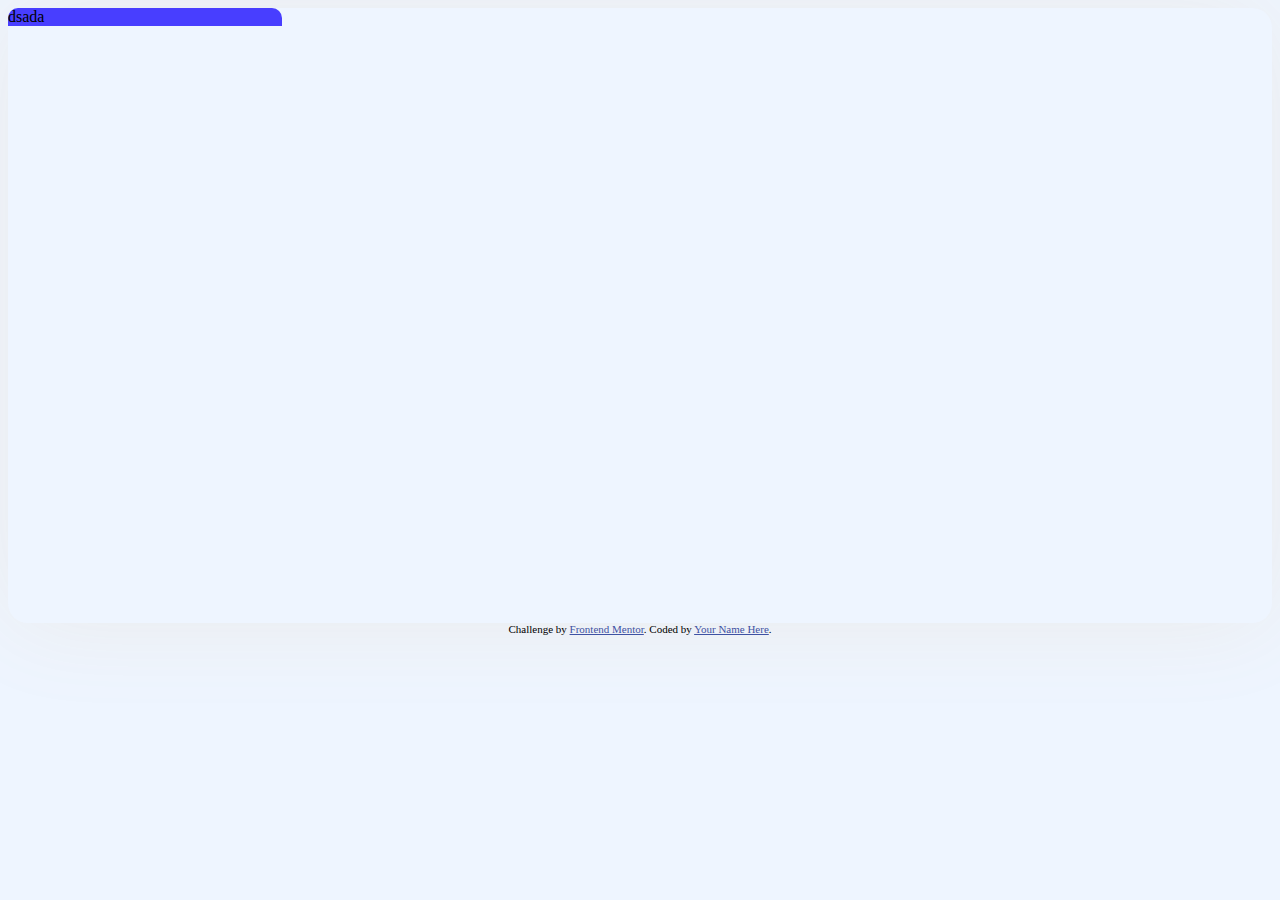
==== index.html @ 1e5914da "Initial Commit" ====
<!DOCTYPE html>
<html lang="en">
<head>
    <meta charset="UTF-8">
    <meta name="viewport" content="width=device-width, initial-scale=1.0"> <!-- displays site properly based on user's device -->
    <link rel="icon" type="image/png" sizes="32x32" href="./assets/images/favicon-32x32.png">
    <title>Frontend Mentor | Multi-step form</title>
    <link rel="stylesheet" href="https://cdn.jsdelivr.net/npm/bootstrap@4.6.2/dist/css/bootstrap.min.css" integrity="sha384-xOolHFLEh07PJGoPkLv1IbcEPTNtaed2xpHsD9ESMhqIYd0nLMwNLD69Npy4HI+N" crossorigin="anonymous">
    <link rel="stylesheet" href="assets/css/styles.css">
    
    <!-- Feel free to remove these styles or customise in your own stylesheet 👍 -->
    <style>
    .attribution { font-size: 11px; text-align: center; }
    .attribution a { color: hsl(228, 45%, 44%); }
    </style>
</head>
<body>
    <div class="container d-flex h-100">
        <div class="row justify-content-center align-self-center w-100">
            <div class="col-12 card card-main">
                <div class="row h-100">
                    <div class="col-3 side-panel-background m-4">
dsada
                    </div>
                    <div class="col-9">

                    </div>                
                </div>
            </div>
        </div>
    </div>
  <!-- Sidebar start -->

  <!-- Step 1
  Your info

  Step 2
  Select plan

  Step 3
  Add-ons

  Step 4
  Summary -->

  <!-- Sidebar end -->

  <!-- Step 1 start -->

  <!-- Personal info
  Please provide your name, email address, and phone number.

  Name
  e.g. Stephen King

  Email Address
  e.g. stephenking@lorem.com

  Phone Number
  e.g. +1 234 567 890

  Next Step -->

  <!-- Step 1 end -->

  <!-- Step 2 start -->

  <!-- Select your plan
  You have the option of monthly or yearly billing.

  Arcade
  $9/mo

  Advanced
  $12/mo

  Pro
  $15/mo

  Monthly
  Yearly

  Go Back
  Next Step -->

  <!-- Step 2 end -->

  <!-- Step 3 start -->

  <!-- Pick add-ons
  Add-ons help enhance your gaming experience.

  Online service
  Access to multiplayer games
  +$1/mo

  Larger storage
  Extra 1TB of cloud save
  +$2/mo

  Customizable Profile
  Custom theme on your profile
  +$2/mo

  Go Back
  Next Step -->

  <!-- Step 3 end -->

  <!-- Step 4 start -->

  <!-- Finishing up
  Double-check everything looks OK before confirming. -->

  <!-- Dynamically add subscription and add-on selections here -->

  <!-- Total (per month/year)

  Go Back
  Confirm -->

  <!-- Step 4 end -->

  <!-- Step 5 start -->

  <!-- Thank you!

  Thanks for confirming your subscription! We hope you have fun 
  using our platform. If you ever need support, please feel free 
  to email us at support@loremgaming.com. -->

  <!-- Step 5 end -->
  
    <div class="attribution mt-5">
        Challenge by <a href="https://www.frontendmentor.io?ref=challenge" target="_blank">Frontend Mentor</a>. 
        Coded by <a href="#">Your Name Here</a>.
    </div>
    
    <script src="https://cdn.jsdelivr.net/npm/jquery@3.5.1/dist/jquery.slim.min.js" integrity="sha384-DfXdz2htPH0lsSSs5nCTpuj/zy4C+OGpamoFVy38MVBnE+IbbVYUew+OrCXaRkfj" crossorigin="anonymous"></script>
    <script src="https://cdn.jsdelivr.net/npm/bootstrap@4.6.2/dist/js/bootstrap.bundle.min.js" integrity="sha384-Fy6S3B9q64WdZWQUiU+q4/2Lc9npb8tCaSX9FK7E8HnRr0Jz8D6OP9dO5Vg3Q9ct" crossorigin="anonymous"></script>
</body>
</html>
---- assets/css/styles.css ----
html, body {
    background: #eef5ff;
    height: 90vh !important;
}

.card-main {
    border-radius: 20px;
    height: 615px;
    box-shadow: 0px 0px 100px #ebebeb;
    border: none;
}

.side-panel-background {
    background: url('../images/bg-sidebar-desktop.svg') no-repeat;
    height: 100%;
}
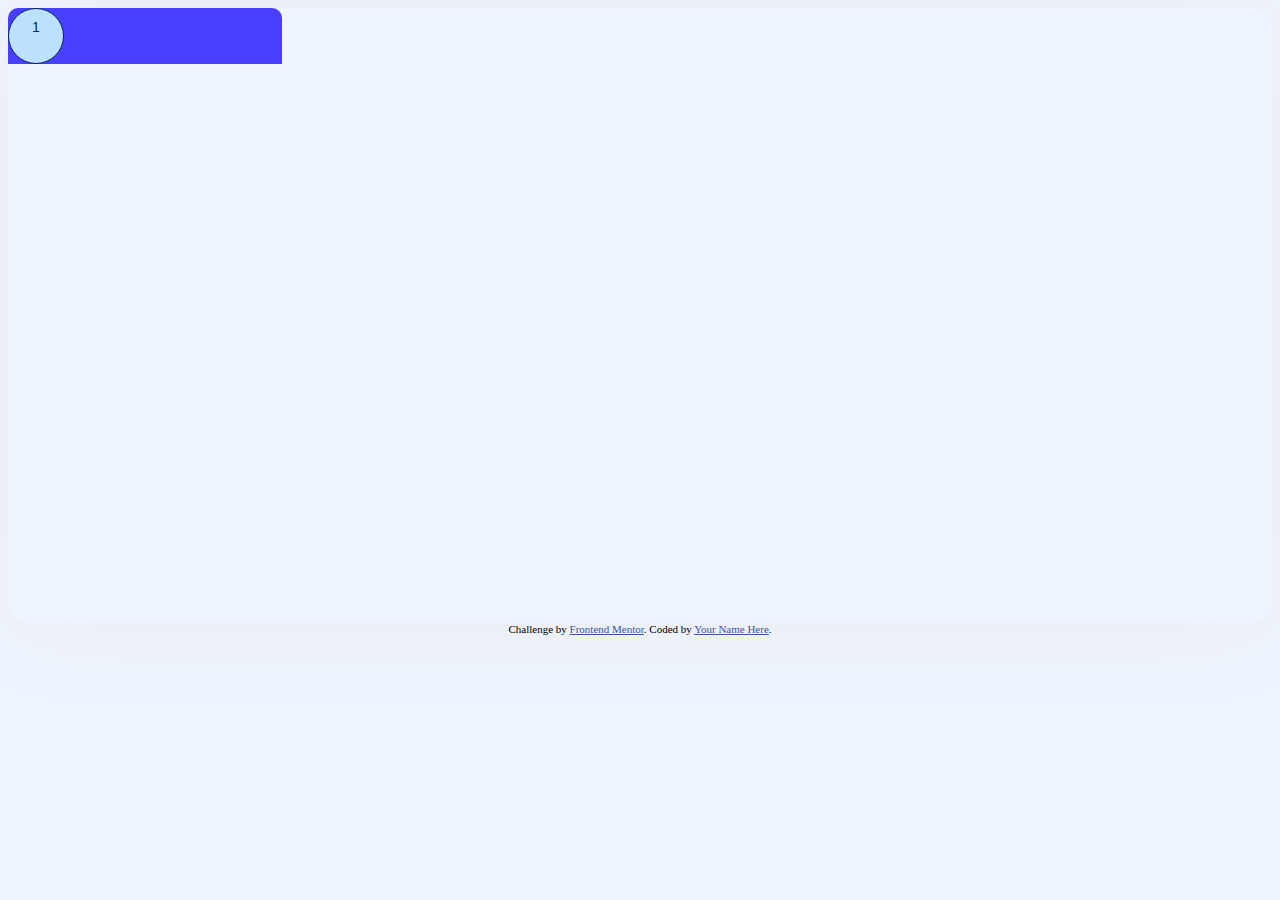
==== commit c6a812af: "Update First Phase of Side Bar" ====
--- a/index.html
+++ b/index.html
@@ -19,10 +19,17 @@
         <div class="row justify-content-center align-self-center w-100">
             <div class="col-12 card card-main">
                 <div class="row h-100">
-                    <div class="col-3 side-panel-background m-4">
-dsada
+                    <div class="col-sm-3 side-panel-background m-4">
+                        <div class="row">
+                            <div class="col-2">
+                                <div class="circle">1</div>
+                            </div>
+                            <div class="col-10">
+
+                            </div>
+                        </div>
                     </div>
-                    <div class="col-9">
+                    <div class="col-sm-9">
 
                     </div>                
                 </div>
--- a/assets/css/styles.css
+++ b/assets/css/styles.css
@@ -13,4 +13,25 @@
 .side-panel-background {
     background: url('../images/bg-sidebar-desktop.svg') no-repeat;
     height: 100%;
-}+}
+
+.primary-blue-text-color {
+    color: #022656;
+}
+
+.bg-light-blue {
+    background: #bde2ff;
+}
+
+.circle {
+    border-radius: 50%;
+    width: 34px;
+    height: 34px;
+    line-height: 34px;
+    padding: 10px;
+    background: #bde2ff;
+    border: 1px solid #022656;
+    color: #022656;
+    text-align: center;
+    font: 14px Arial, sans-serif;
+  }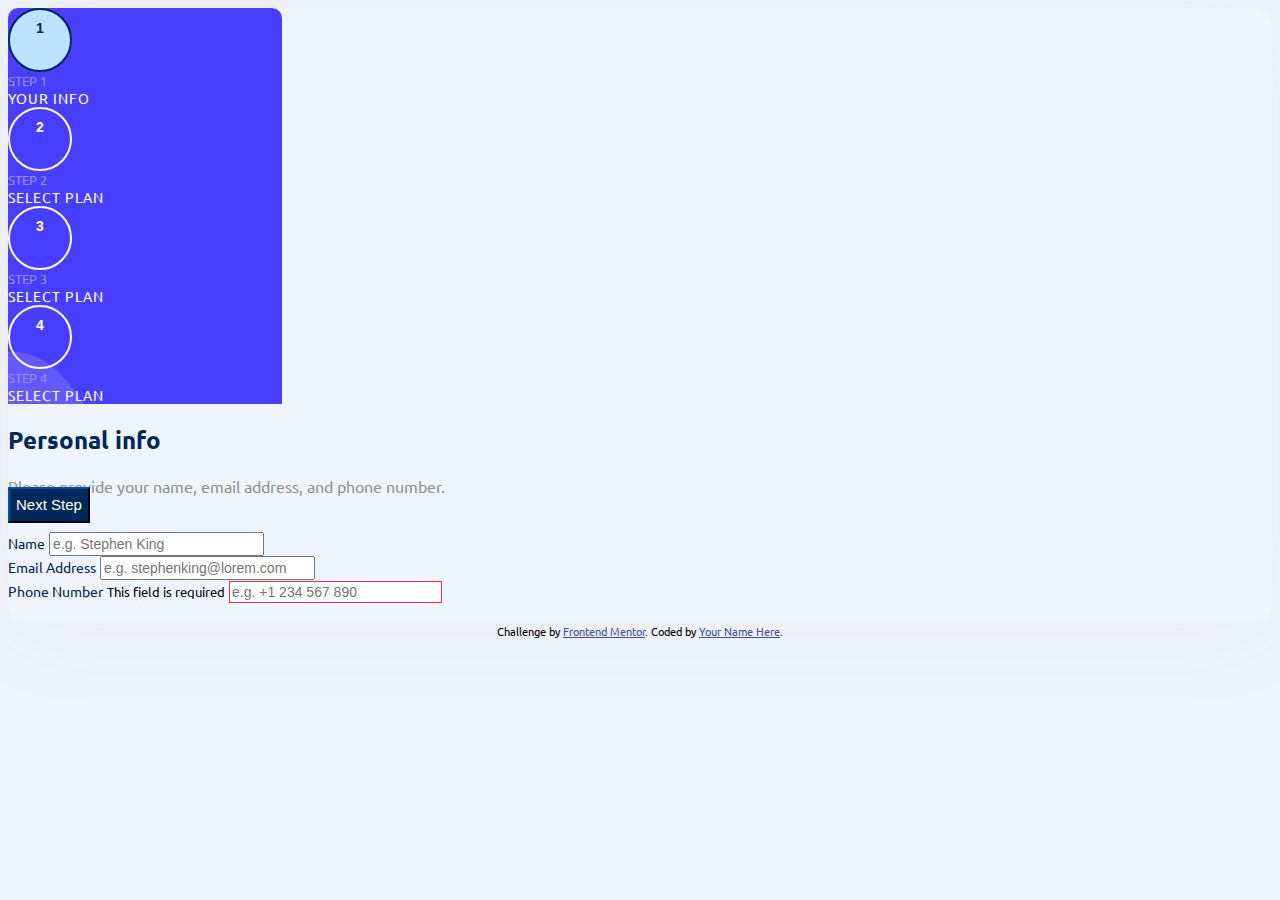
==== commit c4609af6: "Personal Info Section Successfully Created!" ====
--- a/index.html
+++ b/index.html
@@ -19,18 +19,71 @@
         <div class="row justify-content-center align-self-center w-100">
             <div class="col-12 card card-main">
                 <div class="row h-100">
-                    <div class="col-sm-3 side-panel-background m-4">
-                        <div class="row">
-                            <div class="col-2">
-                                <div class="circle">1</div>
-                            </div>
-                            <div class="col-10">
-
+                    <div class="col-sm-3 p-4 m-4 side-panel-background">
+                        <div class="row pt-4">
+                            <div class="col-2">
+                                <div class="circle-active">1</div>
+                            </div>
+                            <div class="col-10 pl-4">
+                                <p class="step">STEP 1</p>
+                                <p class="step-description">Your Info</p>
+                            </div>
+                        </div>
+                        <div class="row pt-4">
+                            <div class="col-2">
+                                <div class="circle">2</div>
+                            </div>
+                            <div class="col-10 pl-4">
+                                <p class="step">STEP 2</p>
+                                <p class="step-description">Select Plan</p>
+                            </div>
+                        </div>
+                        <div class="row pt-4">
+                            <div class="col-2">
+                                <div class="circle">3</div>
+                            </div>
+                            <div class="col-10 pl-4">
+                                <p class="step">STEP 3</p>
+                                <p class="step-description">Select Plan</p>
+                            </div>
+                        </div>
+                        <div class="row pt-4">
+                            <div class="col-2">
+                                <div class="circle">4</div>
+                            </div>
+                            <div class="col-10 pl-4">
+                                <p class="step">STEP 4</p>
+                                <p class="step-description">Select Plan</p>
                             </div>
                         </div>
                     </div>
-                    <div class="col-sm-9">
-
+                    <div class="form-options-wrapper offset-1 col-sm-6 pt-5">
+                        <h2 class="header">Personal info</h2>
+                        <p class="sub-header">Please provide your name, email address, and phone number.</p>
+                        
+                        <br>
+                        
+                        <div class="form-group">
+                            <label for="name">Name</label>
+                            <small id="nameHelp" class="form-text float-right text-danger font-weight-bold"></small>
+                            <input type="text" class="form-control form-control-lg" id="name" aria-describedby="nameHelp" placeholder="e.g. Stephen King">
+                        </div>
+
+                        <div class="form-group">
+                            <label for="email">Email Address</label>
+                            <small id="emailHelp" class="form-text float-right text-danger font-weight-bold"></small>
+                            <input type="email" class="form-control form-control-lg" id="email" aria-describedby="emailHelp" placeholder="e.g. stephenking@lorem.com">
+                        </div>
+
+                        <div class="form-group">
+                            <label for="phoneNumber">Phone Number</label>
+                            <small id="phoneNumberHelp" class="form-text float-right text-danger font-weight-bold">This field is required</small>
+                            <input type="text" class="form-control form-control-lg input-error" id="phoneNumber" aria-describedby="phoneNumberHelp" placeholder="e.g. +1 234 567 890">
+                        </div>
+
+                        <div class="w-100 form-options-footer">
+                            <button class="btn btn-primary-custom btn-lg float-right">Next Step</button>
+                        </div>
                     </div>                
                 </div>
             </div>
--- a/assets/css/styles.css
+++ b/assets/css/styles.css
@@ -1,6 +1,28 @@
+@font-face {
+    font-family: 'Ubuntu-Regular';
+    src: url('../fonts/Ubuntu-Regular.ttf');
+    font-weight: normal;
+    font-style: normal;
+}
+
+@font-face {
+    font-family: 'Ubuntu-Bold';
+    src: url('../fonts/Ubuntu-Bold.ttf');
+    font-weight: bolder;
+    font-style: normal;
+}
+
+@font-face {
+    font-family: 'Ubuntu-Medium';
+    src: url('../fonts/Ubuntu-Medium.ttf');
+    font-weight: bold;
+    font-style: normal;
+}
+
 html, body {
     background: #eef5ff;
     height: 90vh !important;
+    font-family: 'Ubuntu-Regular', Arial, sans-serif !important;
 }
 
 .card-main {
@@ -25,13 +47,123 @@
 
 .circle {
     border-radius: 50%;
-    width: 34px;
-    height: 34px;
-    line-height: 34px;
+    width: 40px;
+    height: 40px;
+    line-height: 40px;
+    vertical-align: middle;
+    padding: 10px;
+    background: transparent;
+    border: 2px solid #fff;
+    color: #fff;
+    text-align: center;
+    font: 14px Arial, sans-serif;
+    font-weight: 700;
+}
+
+.circle-active {
+    border-radius: 50%;
+    width: 40px;
+    height: 40px;
+    line-height: 40px;
+    vertical-align: middle;
     padding: 10px;
     background: #bde2ff;
-    border: 1px solid #022656;
+    border: 2px solid #022656;
     color: #022656;
     text-align: center;
     font: 14px Arial, sans-serif;
-  }+    font-weight: 700;
+}
+
+.step {
+    font-size: 13px;
+    color: #948fff;
+    font-weight: 300;
+    margin: 0px 0px 0px 0px;
+}
+
+.step-description {
+    font-size: 14px;
+    color: #fff;
+    font-weight: 500;
+    letter-spacing: 1px;
+    text-transform: uppercase;
+    margin: 0;
+}
+
+.header {
+    color: #022656;
+    font-family: 'Ubuntu-Bold', Arial, sans-serif !important;
+    margin-top: 20px;
+}
+
+.sub-header {
+    color: #919095;
+}
+
+label {
+    color: #022656;
+    font-size: 14px;
+}
+
+input {
+    color: #022656 !important;
+    font-size: 16px !important;
+    font-weight: 500 !important;
+}
+
+input:focus {
+    border: #022656 1px solid !important;
+    box-shadow: none !important;
+    outline: 0 none !important;
+}
+
+.input-error {
+    border: #dc3545 1px solid !important;
+    box-shadow: none !important;
+    outline: 0 none !important;
+}
+
+.input-error:focus {
+    border: #dc3545 1px solid !important;
+    box-shadow: none !important;
+    outline: 0 none !important;
+}
+
+input::-webkit-input-placeholder {
+    font-size: 14px !important;
+    font-weight: 500 !important;
+}
+
+input::-moz-placeholder {
+    font-size: 14px !important;
+    font-weight: 500 !important;
+}
+
+input::-ms-input-placeholder {
+    font-size: 14px !important;
+    font-weight: 500 !important;
+}
+
+.form-options-wrapper{
+    position:relative;
+}
+
+.form-options-footer{
+    position:absolute; bottom: 80px;
+}
+
+.btn-primary-custom {
+    color: #fff;
+    background-color: #01295a;
+    border-color: #01295a;
+    font-size: 15px !important;
+    line-height: 30px;
+}
+
+.btn-primary-custom:hover {
+    color: #fff;
+    background-color: #174a8a;
+    border-color: #174a8a;
+
+}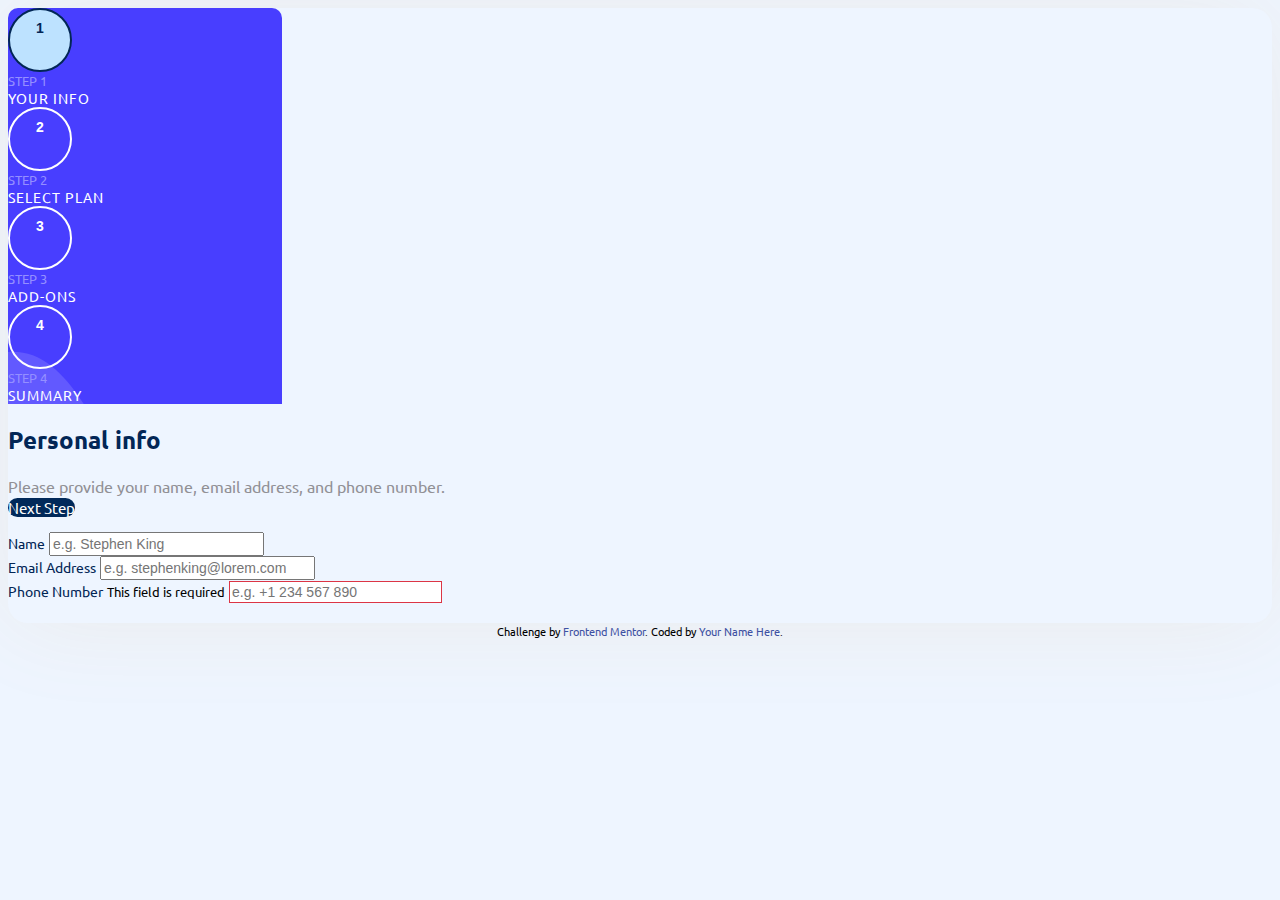
==== commit 256a2402: "Select Plan Section Successfully Fixed!" ====
--- a/index.html
+++ b/index.html
@@ -20,42 +20,52 @@
             <div class="col-12 card card-main">
                 <div class="row h-100">
                     <div class="col-sm-3 p-4 m-4 side-panel-background">
-                        <div class="row pt-4">
-                            <div class="col-2">
-                                <div class="circle-active">1</div>
-                            </div>
-                            <div class="col-10 pl-4">
-                                <p class="step">STEP 1</p>
-                                <p class="step-description">Your Info</p>
-                            </div>
-                        </div>
-                        <div class="row pt-4">
-                            <div class="col-2">
-                                <div class="circle">2</div>
-                            </div>
-                            <div class="col-10 pl-4">
-                                <p class="step">STEP 2</p>
-                                <p class="step-description">Select Plan</p>
-                            </div>
-                        </div>
-                        <div class="row pt-4">
-                            <div class="col-2">
-                                <div class="circle">3</div>
-                            </div>
-                            <div class="col-10 pl-4">
-                                <p class="step">STEP 3</p>
-                                <p class="step-description">Select Plan</p>
-                            </div>
-                        </div>
-                        <div class="row pt-4">
-                            <div class="col-2">
-                                <div class="circle">4</div>
-                            </div>
-                            <div class="col-10 pl-4">
-                                <p class="step">STEP 4</p>
-                                <p class="step-description">Select Plan</p>
-                            </div>
-                        </div>
+                        <a href="index.html">
+                            <div class="row pt-4">
+                                <div class="col-2">
+                                    <div class="circle-active">1</div>
+                                </div>
+                                <div class="col-10 pl-4">
+                                    
+                                        <p class="step">STEP 1</p>
+                                        <p class="step-description">Your Info</p>
+                                    
+                                </div>
+                            </div>
+                        </a>
+                        <a href="select-plan.html">
+                            <div class="row pt-4">
+                                <div class="col-2">
+                                    <div class="circle">2</div>
+                                </div>
+                                <div class="col-10 pl-4">
+                                    <p class="step">STEP 2</p>
+                                    <p class="step-description">Select Plan</p>
+                                </div>
+                            </div>
+                        </a>
+                        <a href="add-ons.html">
+                            <div class="row pt-4">
+                                <div class="col-2">
+                                    <div class="circle">3</div>
+                                </div>
+                                <div class="col-10 pl-4">
+                                    <p class="step">STEP 3</p>
+                                    <p class="step-description">Add-Ons</p>
+                                </div>
+                            </div>
+                        </a>
+                        <a href="summary.html">
+                            <div class="row pt-4">
+                                <div class="col-2">
+                                    <div class="circle">4</div>
+                                </div>
+                                <div class="col-10 pl-4">
+                                    <p class="step">STEP 4</p>
+                                    <p class="step-description">Summary</p>
+                                </div>
+                            </div>
+                        </a>
                     </div>
                     <div class="form-options-wrapper offset-1 col-sm-6 pt-5">
                         <h2 class="header">Personal info</h2>
@@ -82,7 +92,7 @@
                         </div>
 
                         <div class="w-100 form-options-footer">
-                            <button class="btn btn-primary-custom btn-lg float-right">Next Step</button>
+                            <a href="select-plan.html" class="btn btn-primary-custom btn-lg float-right">Next Step</a>
                         </div>
                     </div>                
                 </div>
@@ -199,4 +209,4 @@
     <script src="https://cdn.jsdelivr.net/npm/jquery@3.5.1/dist/jquery.slim.min.js" integrity="sha384-DfXdz2htPH0lsSSs5nCTpuj/zy4C+OGpamoFVy38MVBnE+IbbVYUew+OrCXaRkfj" crossorigin="anonymous"></script>
     <script src="https://cdn.jsdelivr.net/npm/bootstrap@4.6.2/dist/js/bootstrap.bundle.min.js" integrity="sha384-Fy6S3B9q64WdZWQUiU+q4/2Lc9npb8tCaSX9FK7E8HnRr0Jz8D6OP9dO5Vg3Q9ct" crossorigin="anonymous"></script>
 </body>
-</html>
+</html>--- a/assets/css/styles.css
+++ b/assets/css/styles.css
@@ -25,6 +25,10 @@
     font-family: 'Ubuntu-Regular', Arial, sans-serif !important;
 }
 
+a {
+    text-decoration: none !important;
+}
+
 .card-main {
     border-radius: 20px;
     height: 615px;
@@ -38,7 +42,7 @@
 }
 
 .primary-blue-text-color {
-    color: #022656;
+    color: #022656 !important;
 }
 
 .bg-light-blue {
@@ -159,6 +163,7 @@
     border-color: #01295a;
     font-size: 15px !important;
     line-height: 30px;
+    border-radius: 10px;
 }
 
 .btn-primary-custom:hover {
@@ -166,4 +171,103 @@
     background-color: #174a8a;
     border-color: #174a8a;
 
-}+}
+
+.btn-custom {
+    color: #919095;
+    font-size: 15px !important;
+    line-height: 30px;
+}
+
+.btn-custom:hover {
+    color: #01295a;
+}
+
+.plan {
+    border-radius: .5rem;
+    padding: 20px;
+}
+
+.plan:hover, .plan-active {
+    border: 1px solid #534aa7;
+    border-radius: .5rem;
+}
+
+.plan > img {
+    width: 40px;
+}
+
+.plan > h5 {
+    color: #022656;
+    font-size: 16px !important;
+    font-weight: 700;
+    margin: 40px 0px 3px 0px;
+}
+
+.plan > p {
+    color: #919095;
+    font-size: 15px;
+    margin: 0px 0px 3px 0px;
+}
+
+.plan-slider {
+    padding: 15px;
+    text-align: center;
+}
+
+.plan-slider label {
+    margin: 0px 5px 0px 5px;
+    font-size: 14px !important;
+    font-weight: 600;
+}
+
+.switch {
+    position: relative;
+    display: inline-block;
+    width: 52px;
+    height: 25px;
+}
+
+.switch input {
+    opacity: 0;
+    width: 0;
+    height: 0;
+}
+
+.slider {
+    position: absolute;
+    cursor: pointer;
+    top: 0;
+    left: 0;
+    right: 0;
+    bottom: 0;
+    background-color: #022656;
+    -webkit-transition: 0.4s;
+    transition: 0.4s;
+}
+
+.slider:before {
+    position: absolute;
+    content: "";
+    height: 17px;
+    width: 17px;
+    left: 4px;
+    bottom: 4px;
+    background-color: white;
+    -webkit-transition: 0.4s;
+    transition: 0.4s;
+}
+
+input:checked + .slider:before {
+    -webkit-transform: translateX(26px);
+    -ms-transform: translateX(26px);
+    transform: translateX(26px);
+}
+
+.slider.round {
+    border-radius: 34px;
+}
+
+.slider.round:before {
+    border-radius: 50%;
+}
